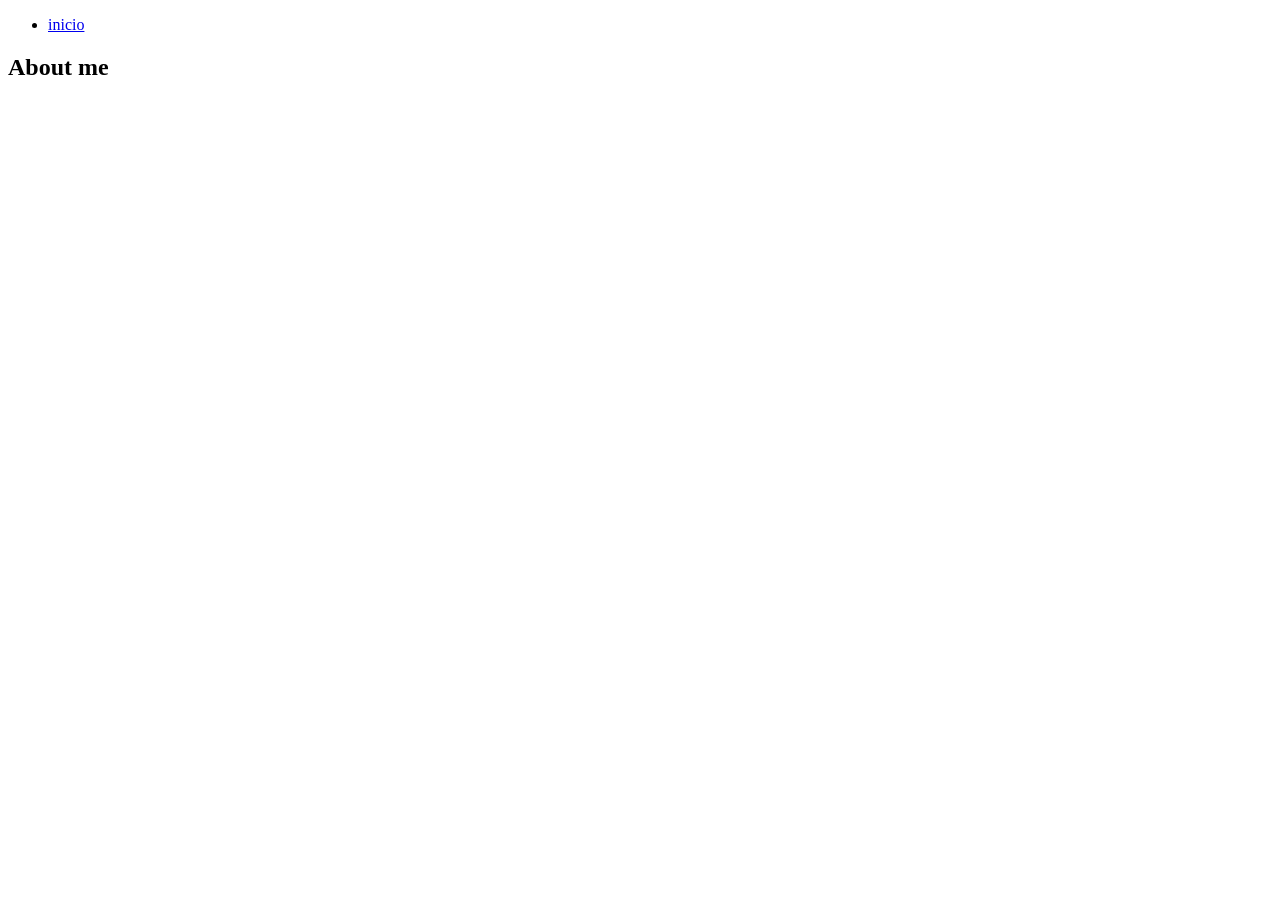
==== index.html @ 7ac6c79d "el primer commit de mi primer HTML" ====
<!DOCTYPE html>
<html lang="MX-es">
<head>
    <meta charset="UTF-8">
    <meta name="viewport" content="width=device-width, initial-scale=1.0">
    <title>Document</title>
</head>
<body>
    <nav>
        <ul>
            <li><a href="#header">inicio</a></li>
        </ul>
    </nav>
    <header>
        <main>
            <section>
                <h2>
                 About me  
                </h2>
            </section>
        </main>
    </header>

       
</body>
</html>
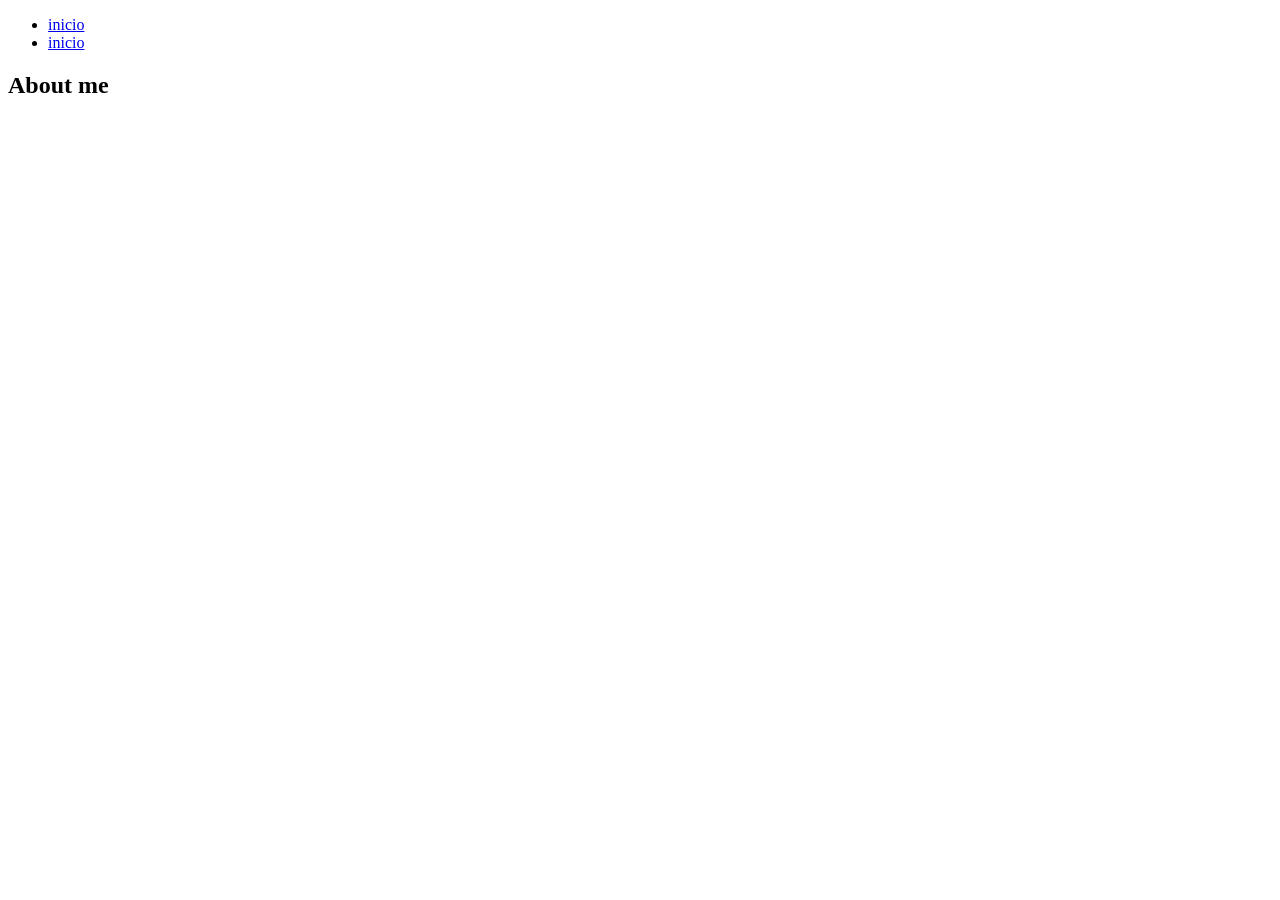
==== commit c69ac8e5: "agregue otro href" ====
--- a/index.html
+++ b/index.html
@@ -9,6 +9,7 @@
     <nav>
         <ul>
             <li><a href="#header">inicio</a></li>
+            <li><a href="#head">inicio</a></li>
         </ul>
     </nav>
     <header>
